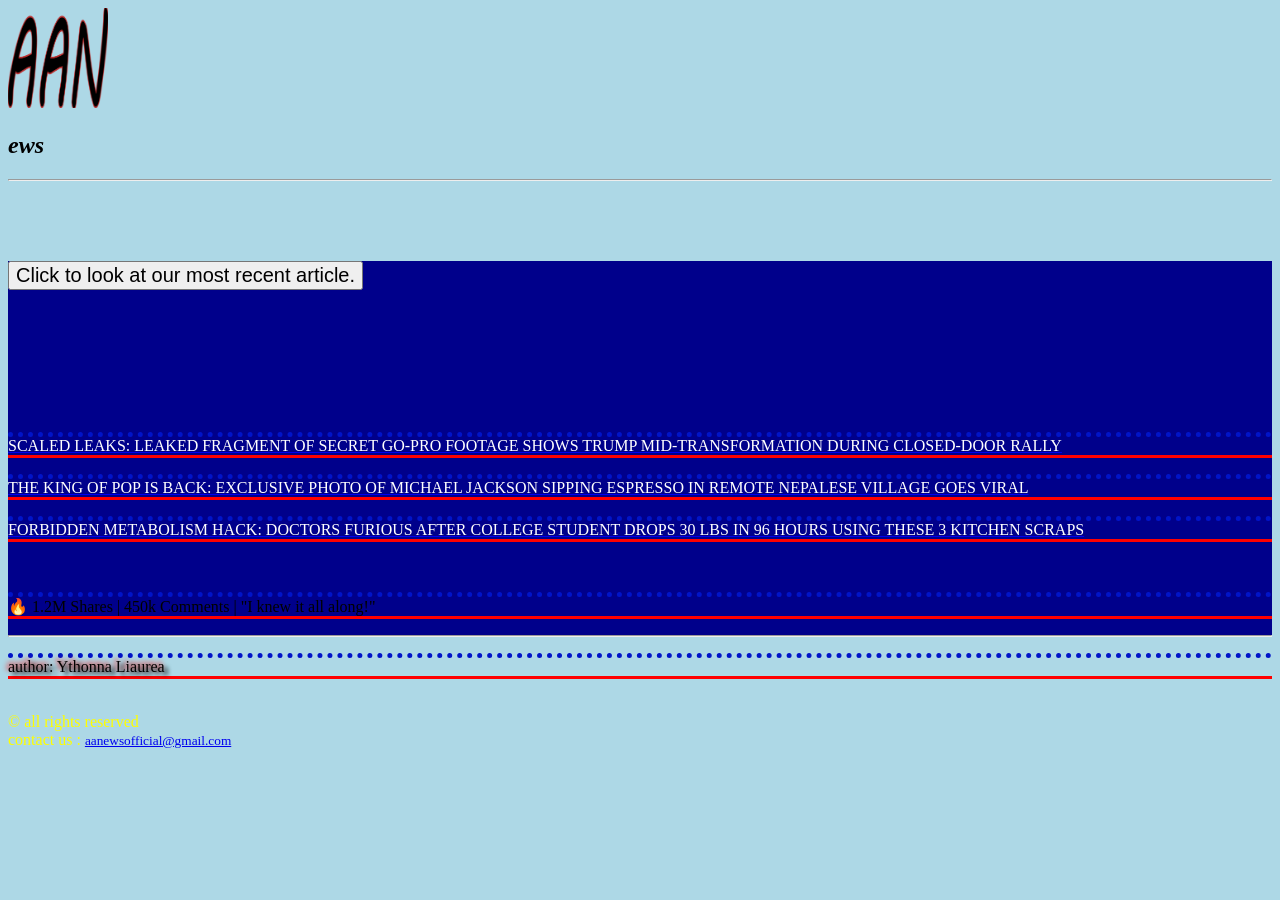
==== index.html @ ef51770a "Update index.html" ====
<!DOCTYPE html>
<html lang = "en">
    <head>
    <meta charset="utf-8">
    <meta name="viewport" content="width=device-width, initial-scale=1">
    <meta name="description" content="Actualities for people who don't want to fall in obscurantism - Welcome to AANews.">
    <link rel = "icon" href = "images/favicon1024x1024.png" sizes = "128x128" type = "image/png">
    <link rel = "stylesheet" href = "style.css">
    <title>AANews</title>
    </head>
    <body>
        <header>
        <img src = "images/favicon1024x1024.png" width = 100 alt = AANews title = AANews><h2><b><em>ews</em></b></h2>
        <hr>
      </header>
        <br>
        <br>
        <br>
        <br>
        <main style = "background-color: darkblue">
        <a href = "article.html" title = "Goes to our most recent article">
        <button style = "font-size: 20px" width = 200px height = 100px >Click to look at our most recent article.</button>
        </a>
        <br>
        <br>
        <br>
        <br>
        <br>
        <br>
        <br>
        <br>
        <a href = otherarticles.html target = "_blank" title = "Goes to another article"><p "font-size:5px" class = "autresart">SCALED LEAKS: LEAKED FRAGMENT OF SECRET GO-PRO FOOTAGE SHOWS TRUMP MID-TRANSFORMATION DURING CLOSED-DOOR RALLY</p></a>
        <a href = otherarticles.html target = "_blank" title = "Goes to another article"><p "font-size:5px" class = "autresart">THE KING OF POP IS BACK: EXCLUSIVE PHOTO OF MICHAEL JACKSON SIPPING ESPRESSO IN REMOTE NEPALESE VILLAGE GOES VIRAL</p></a>
        <a href = otherarticles.html target = "_blank" title = "Goes to another article"><p "font-size:5px" class = "autresart">FORBIDDEN METABOLISM HACK: DOCTORS FURIOUS AFTER COLLEGE STUDENT DROPS 30 LBS IN 96 HOURS USING THESE 3 KITCHEN SCRAPS</p></a>
        <br>
            <p color : red>🔥 1.2M Shares | 450k Comments | "I knew it all along!"</p>
        <hr>
        </main>

        <footer>
            <p id = "auteur">author: Ythonna Liaurea</p>
            <br>
            &copy; all rights reserved
            <br>
            contact us :
            <small><a href = "mailto:onerandomguy@gmail.com" target = "_blank" title = "mail contact">
                 aanewsofficial@gmail.com
            </a></small>
        </footer>
    </body>
</html>
---- style.css ----
@font-face{
    src : url(fonts/FiraSans-BlackItalic.ttf);
    font-family : firaItalic;
}
header{
    color : black;
}
main{
    color : black;
}
body {
    background-color: lightblue;
}
h1{
    font-family : firaItalic, arial;
    color: black;
}
p{
    color: black;
    border-bottom : 3px solid rgb(255,0,0);
    border-top: 5px dotted rgb(0,20,200);
}
footer{
    color:yellow;
}
#auteur{
    text-shadow: 4px 3px 4px black, -2px -2px 5px red;
}

.autresart{
color:white;
}
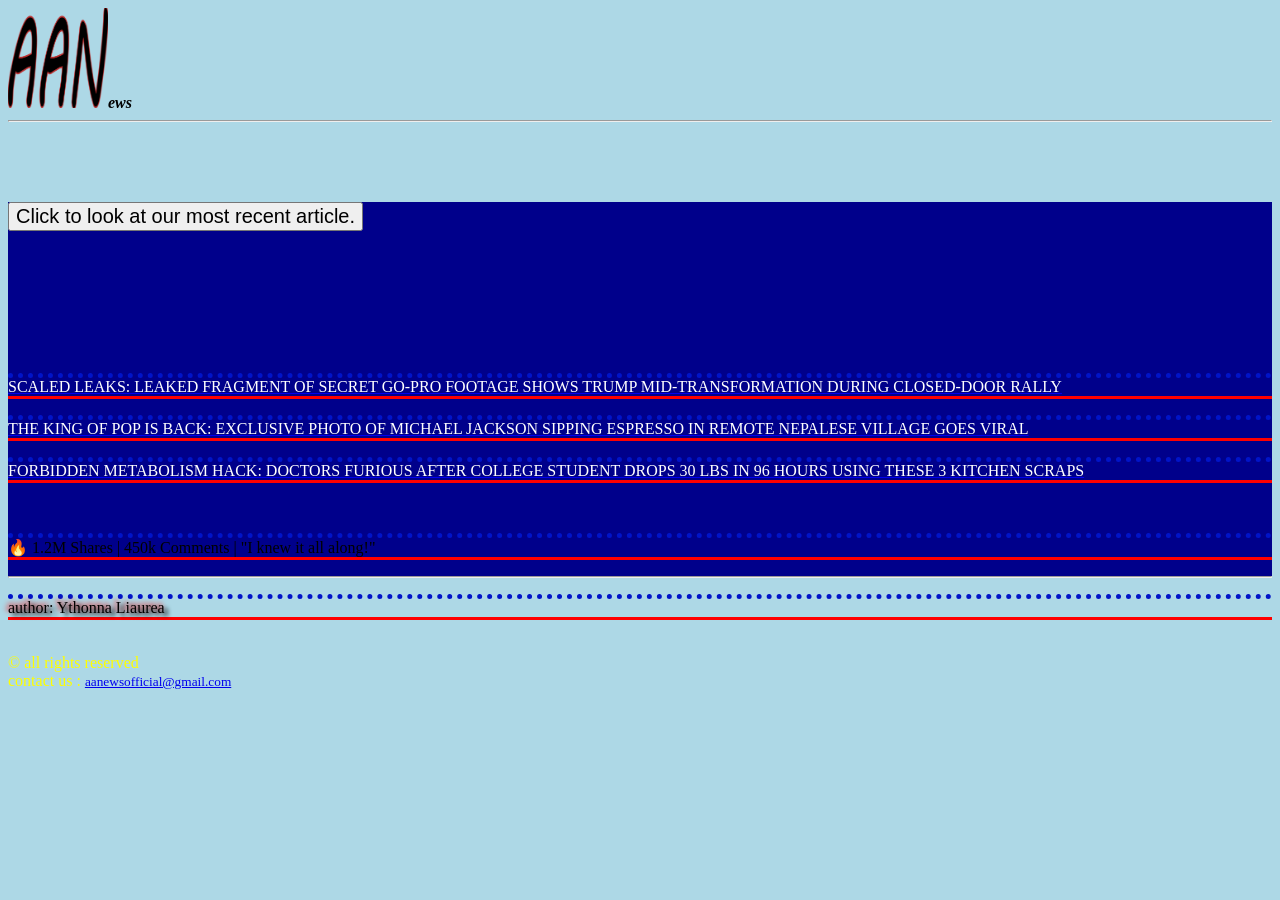
==== commit 8aa5486d: "Update index.html" ====
--- a/index.html
+++ b/index.html
@@ -10,7 +10,7 @@
     </head>
     <body>
         <header>
-        <img src = "images/favicon1024x1024.png" width = 100 alt = AANews title = AANews><h2><b><em>ews</em></b></h2>
+        <img src = "images/favicon1024x1024.png" width = 100 alt = AANews title = AANews><b><em>ews</em></b>
         <hr>
       </header>
         <br>
@@ -33,7 +33,7 @@
         <a href = otherarticles.html target = "_blank" title = "Goes to another article"><p "font-size:5px" class = "autresart">THE KING OF POP IS BACK: EXCLUSIVE PHOTO OF MICHAEL JACKSON SIPPING ESPRESSO IN REMOTE NEPALESE VILLAGE GOES VIRAL</p></a>
         <a href = otherarticles.html target = "_blank" title = "Goes to another article"><p "font-size:5px" class = "autresart">FORBIDDEN METABOLISM HACK: DOCTORS FURIOUS AFTER COLLEGE STUDENT DROPS 30 LBS IN 96 HOURS USING THESE 3 KITCHEN SCRAPS</p></a>
         <br>
-            <p color : red>🔥 1.2M Shares | 450k Comments | "I knew it all along!"</p>
+            <p style = color : red>🔥 1.2M Shares | 450k Comments | "I knew it all along!"</p>
         <hr>
         </main>
 
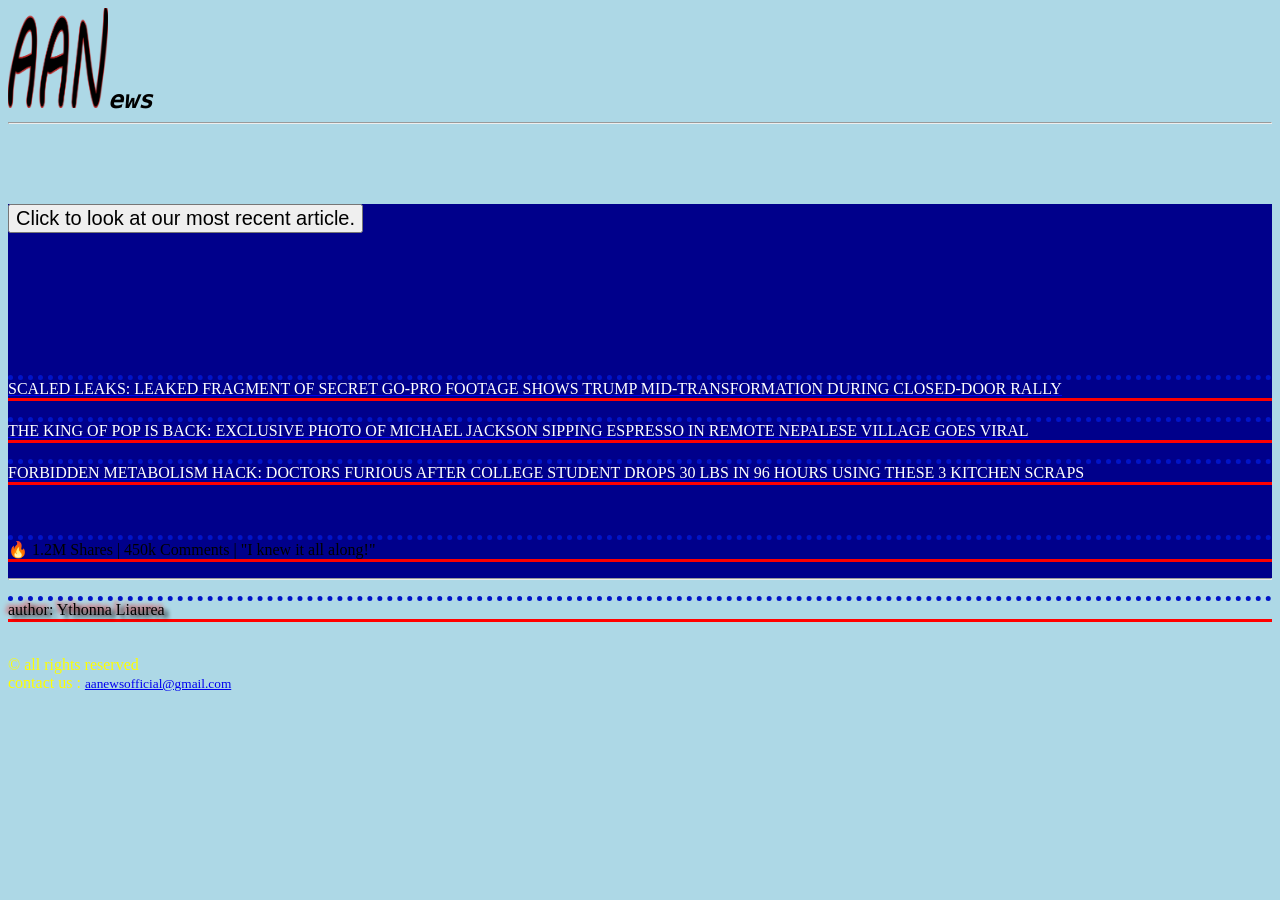
==== commit d2951959: "Update index.html" ====
--- a/index.html
+++ b/index.html
@@ -10,7 +10,7 @@
     </head>
     <body>
         <header>
-        <img src = "images/favicon1024x1024.png" width = 100 alt = AANews title = AANews><b><em>ews</em></b>
+        <img src = "images/favicon1024x1024.png" width = 100 alt = AANews title = AANews><span style="font-size: 25px; white-space: nowrap;"><b><em><tt>ews</tt></em></b></span>
         <hr>
       </header>
         <br>
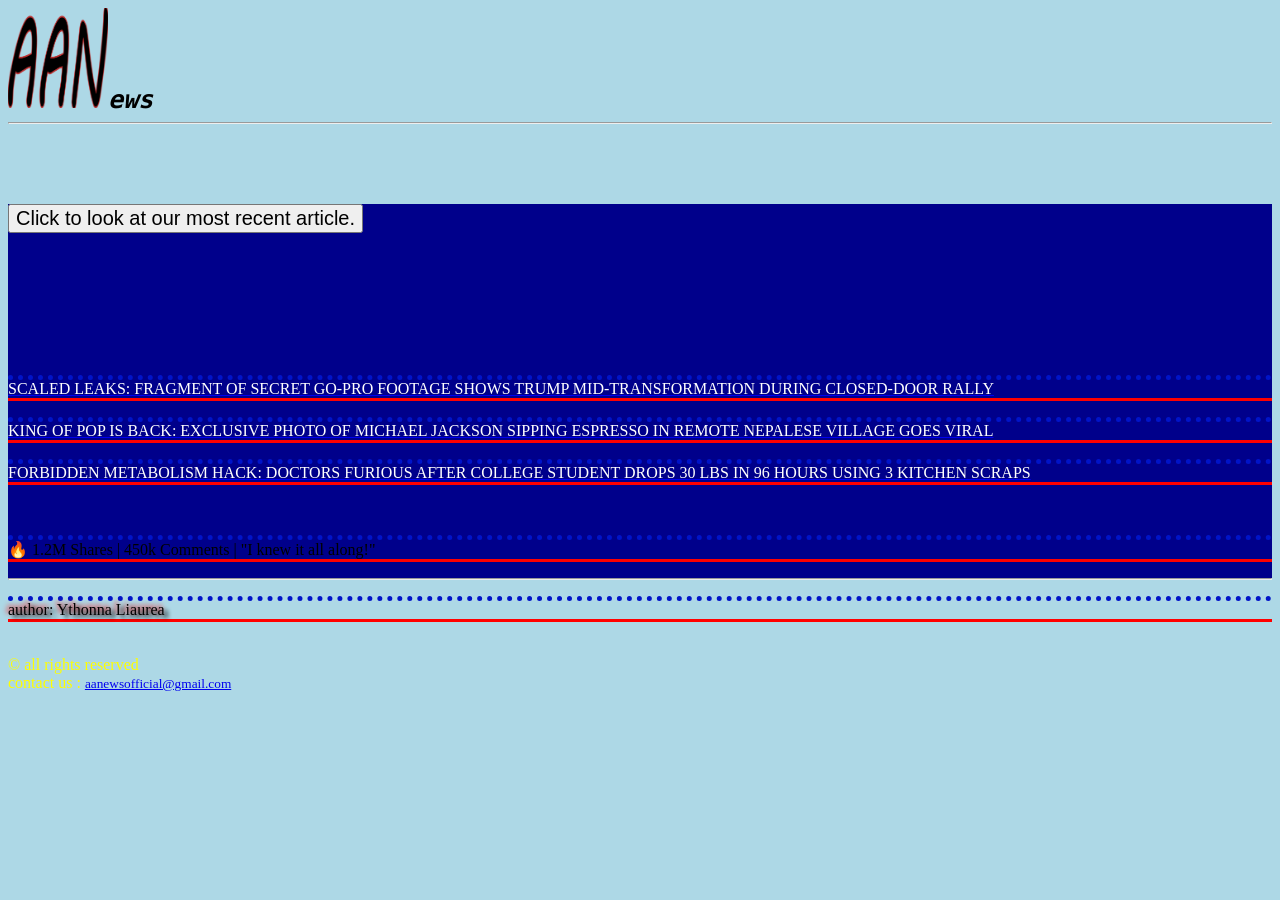
==== commit 0d17aae4: "Update index.html" ====
--- a/index.html
+++ b/index.html
@@ -29,9 +29,9 @@
         <br>
         <br>
         <br>
-        <a href = otherarticles.html target = "_blank" title = "Goes to another article"><p "font-size:5px" class = "autresart">SCALED LEAKS: LEAKED FRAGMENT OF SECRET GO-PRO FOOTAGE SHOWS TRUMP MID-TRANSFORMATION DURING CLOSED-DOOR RALLY</p></a>
-        <a href = otherarticles.html target = "_blank" title = "Goes to another article"><p "font-size:5px" class = "autresart">THE KING OF POP IS BACK: EXCLUSIVE PHOTO OF MICHAEL JACKSON SIPPING ESPRESSO IN REMOTE NEPALESE VILLAGE GOES VIRAL</p></a>
-        <a href = otherarticles.html target = "_blank" title = "Goes to another article"><p "font-size:5px" class = "autresart">FORBIDDEN METABOLISM HACK: DOCTORS FURIOUS AFTER COLLEGE STUDENT DROPS 30 LBS IN 96 HOURS USING THESE 3 KITCHEN SCRAPS</p></a>
+        <a href = otherarticles.html target = "_blank" title = "Goes to another article"><p "font-size:5px" class = "autresart">SCALED LEAKS: FRAGMENT OF SECRET GO-PRO FOOTAGE SHOWS TRUMP MID-TRANSFORMATION DURING CLOSED-DOOR RALLY</p></a>
+        <a href = otherarticles.html target = "_blank" title = "Goes to another article"><p "font-size:5px" class = "autresart">KING OF POP IS BACK: EXCLUSIVE PHOTO OF MICHAEL JACKSON SIPPING ESPRESSO IN REMOTE NEPALESE VILLAGE GOES VIRAL</p></a>
+        <a href = otherarticles.html target = "_blank" title = "Goes to another article"><p "font-size:5px" class = "autresart">FORBIDDEN METABOLISM HACK: DOCTORS FURIOUS AFTER COLLEGE STUDENT DROPS 30 LBS IN 96 HOURS USING 3 KITCHEN SCRAPS</p></a>
         <br>
             <p style = color : red>🔥 1.2M Shares | 450k Comments | "I knew it all along!"</p>
         <hr>
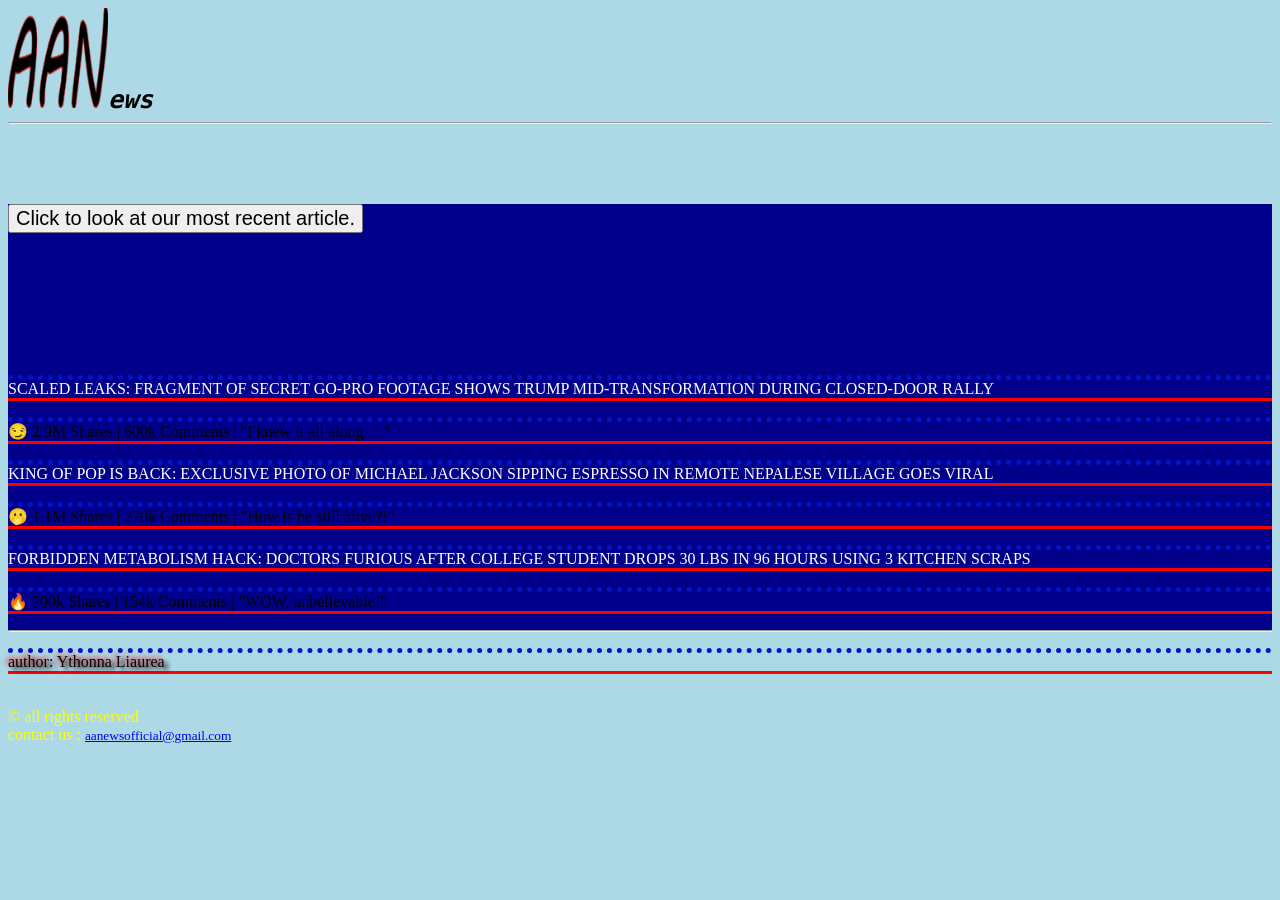
==== commit 203b7f92: "Update index.html" ====
--- a/index.html
+++ b/index.html
@@ -30,10 +30,11 @@
         <br>
         <br>
         <a href = otherarticles.html target = "_blank" title = "Goes to another article"><p "font-size:5px" class = "autresart">SCALED LEAKS: FRAGMENT OF SECRET GO-PRO FOOTAGE SHOWS TRUMP MID-TRANSFORMATION DURING CLOSED-DOOR RALLY</p></a>
+        <p class = "comments">😏 2.9M Shares | 600k Comments | "I knew it all along. . ."</p>
         <a href = otherarticles.html target = "_blank" title = "Goes to another article"><p "font-size:5px" class = "autresart">KING OF POP IS BACK: EXCLUSIVE PHOTO OF MICHAEL JACKSON SIPPING ESPRESSO IN REMOTE NEPALESE VILLAGE GOES VIRAL</p></a>
+        <p class = "comments">🫢 1.1M Shares | 270k Comments | "How is he still alive?!"</p>
         <a href = otherarticles.html target = "_blank" title = "Goes to another article"><p "font-size:5px" class = "autresart">FORBIDDEN METABOLISM HACK: DOCTORS FURIOUS AFTER COLLEGE STUDENT DROPS 30 LBS IN 96 HOURS USING 3 KITCHEN SCRAPS</p></a>
-        <br>
-            <p style = color : red>🔥 1.2M Shares | 450k Comments | "I knew it all along!"</p>
+        <p class = "comments">🔥 700k Shares | 154k Comments | "WOW, unbelievable!"</p>
         <hr>
         </main>
 
--- a/style.css
+++ b/style.css
@@ -30,3 +30,13 @@
 .autresart{
 color:white;
 }
+
+#monstre_lac{
+    float:right;
+    margin-left : 20px;
+}
+
+#monstre_cover{
+    float:left;
+    margin-right : 20px;
+}
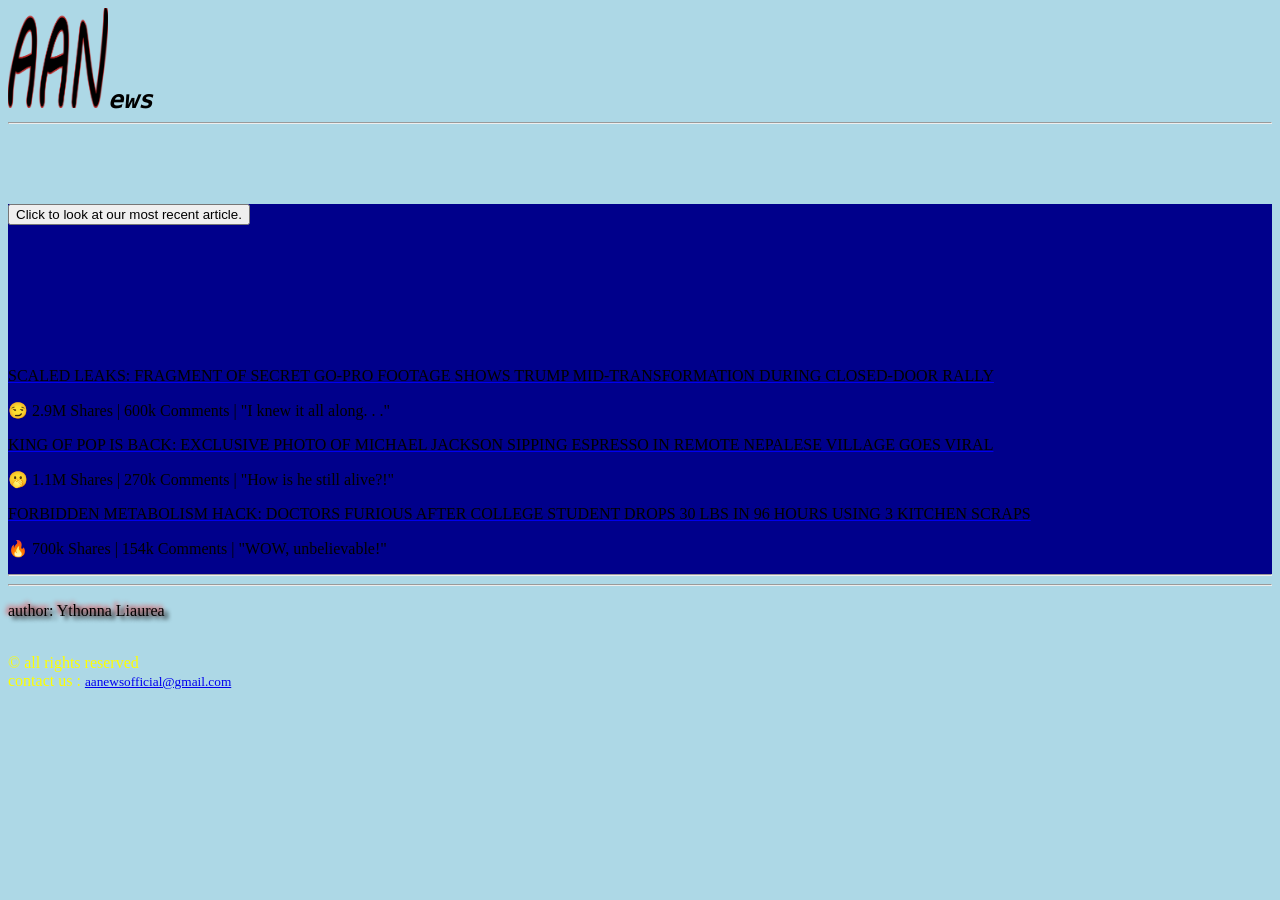
==== commit 8cd7c43b: "Update index.html" ====
--- a/index.html
+++ b/index.html
@@ -19,7 +19,7 @@
         <br>
         <main style = "background-color: darkblue">
         <a href = "article.html" title = "Goes to our most recent article">
-        <button style = "font-size: 20px" width = 200px height = 100px >Click to look at our most recent article.</button>
+        <button id = "bouton">Click to look at our most recent article.</button>
         </a>
         <br>
         <br>
@@ -39,6 +39,7 @@
         </main>
 
         <footer>
+            <hr>
             <p id = "auteur">author: Ythonna Liaurea</p>
             <br>
             &copy; all rights reserved
--- a/style.css
+++ b/style.css
@@ -17,18 +17,12 @@
 }
 p{
     color: black;
-    border-bottom : 3px solid rgb(255,0,0);
-    border-top: 5px dotted rgb(0,20,200);
 }
 footer{
     color:yellow;
 }
 #auteur{
     text-shadow: 4px 3px 4px black, -2px -2px 5px red;
-}
-
-.autresart{
-color:white;
 }
 
 #monstre_lac{
@@ -40,3 +34,7 @@
     float:left;
     margin-right : 20px;
 }
+
+.comments{
+    color : lightcoral, red;
+}
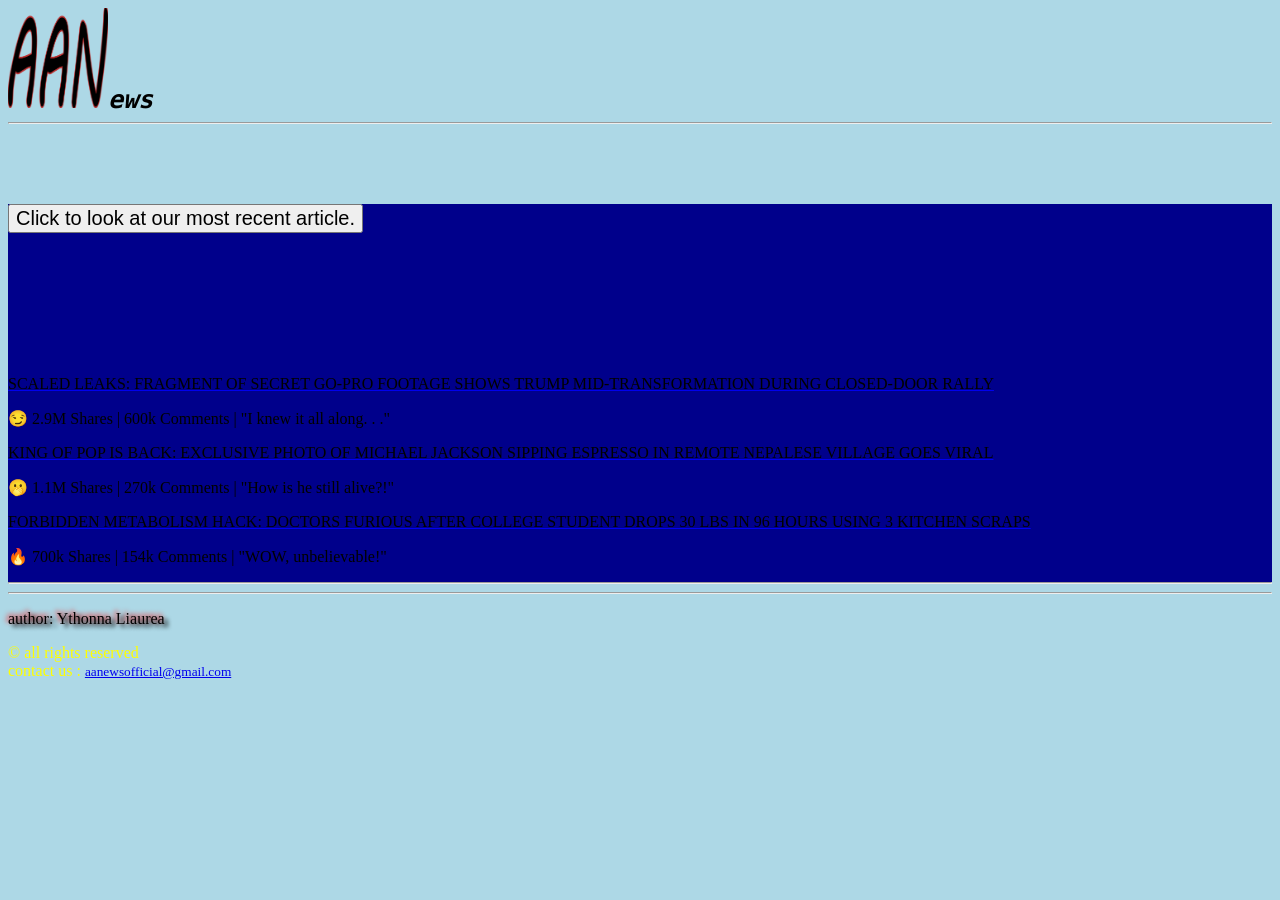
==== commit 04777b2b: "Update index.html" ====
--- a/index.html
+++ b/index.html
@@ -41,7 +41,6 @@
         <footer>
             <hr>
             <p id = "auteur">author: Ythonna Liaurea</p>
-            <br>
             &copy; all rights reserved
             <br>
             contact us :
--- a/style.css
+++ b/style.css
@@ -38,3 +38,11 @@
 .comments{
     color : lightcoral, red;
 }
+
+#bouton{
+    font-size: 20px;
+    width = 200px;
+    height = 100px;
+    margin: auto
+}
+    
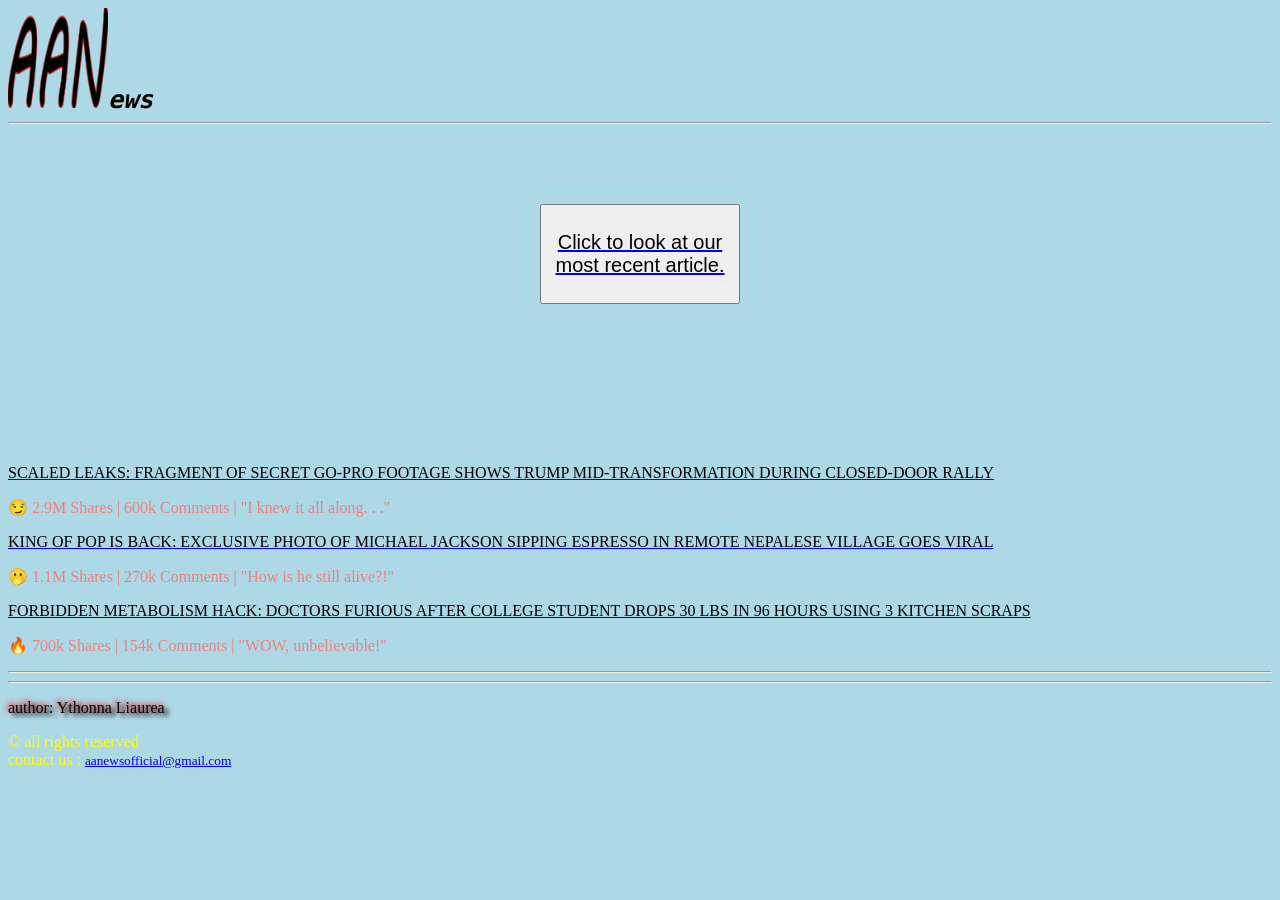
==== commit 9c9d8381: "Update index.html" ====
--- a/index.html
+++ b/index.html
@@ -17,7 +17,7 @@
         <br>
         <br>
         <br>
-        <main style = "background-color: darkblue">
+        <main>
         <a href = "article.html" title = "Goes to our most recent article">
         <button id = "bouton">Click to look at our most recent article.</button>
         </a>
--- a/style.css
+++ b/style.css
@@ -36,13 +36,14 @@
 }
 
 .comments{
-    color : lightcoral, red;
+    color : lightcoral;
 }
 
 #bouton{
     font-size: 20px;
-    width = 200px;
-    height = 100px;
-    margin: auto
+    width: 200px;
+    height: 100px;
+    margin: auto;
+    display: block;
 }
     
